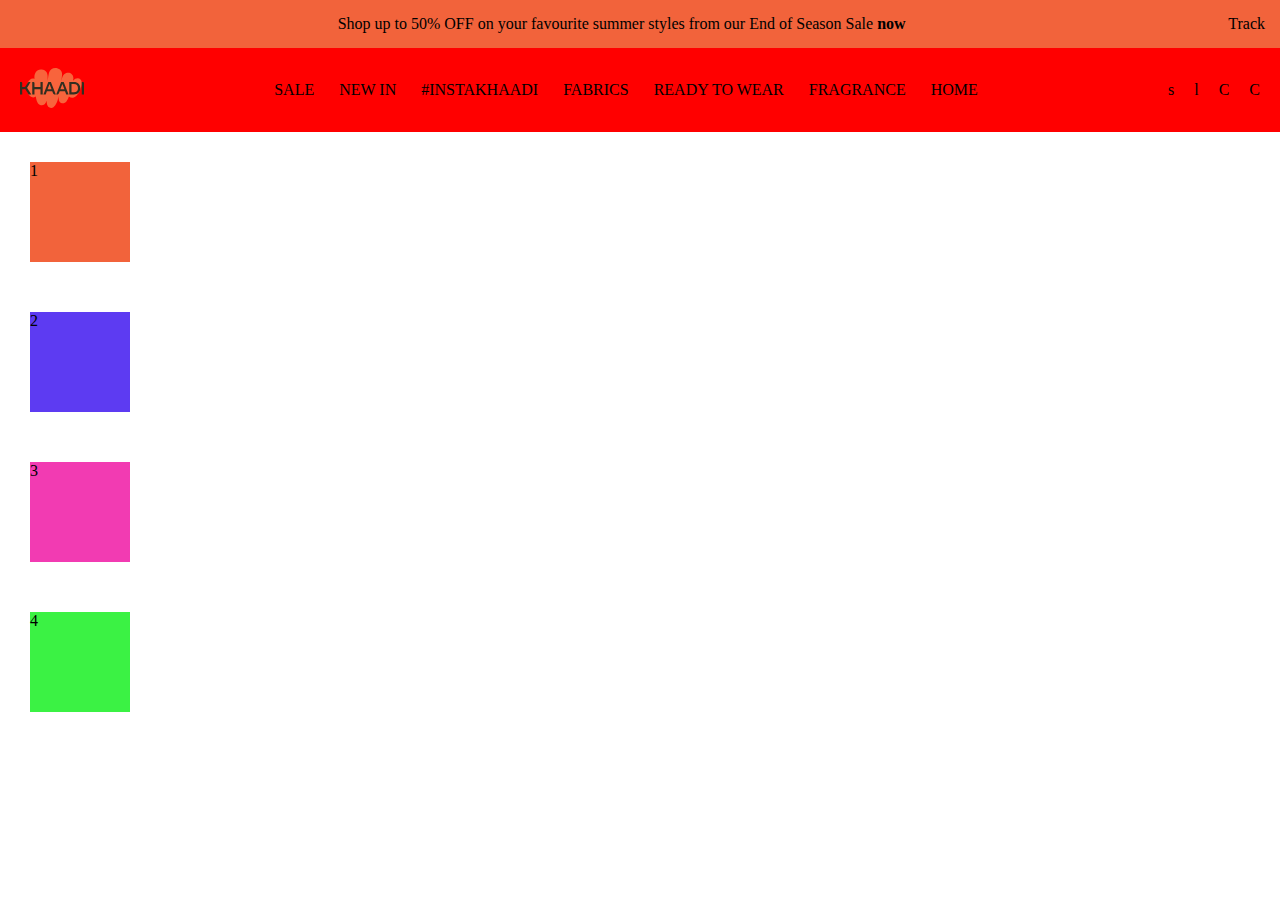
==== main/flexBox/index.html @ 76f37cd9 "Flex and Grid Study" ====
<!DOCTYPE html>
<html lang="en">
  <head>
    <meta charset="UTF-8" />
    <meta name="viewport" content="width=device-width, initial-scale=1.0" />
    <link href="../../css/flexClass.css" rel="stylesheet" type="text/css" />
    <title>Document</title>
  </head>
  <body>
    <div>
      <!-- Pre Navbar -->
      <div class="preNavbar">
        <span></span>
        <p>
          Shop up to 50% OFF on your favourite summer styles from our End of
          Season Sale <b>now</b>
        </p>

        <p>Track</p>
      </div>
      <!-- Navbar -->
      <div class="navbar">
        <div>
          <img src="../../assets/logo.svg" alt="Khaadi Logo" />
        </div>

        <div class="nav-items">
          <p>SALE</p>
          <p>NEW IN</p>
          <p>#INSTAKHAADI</p>
          <p>FABRICS</p>
          <p>READY TO WEAR</p>
          <p>FRAGRANCE</p>
          <p>HOME</p>
        </div>

        <div class="icons">
          <p>s</p>
          <p>l</p>
          <p>C</p>
          <p>C</p>
        </div>
      </div>

      <!-- Grid -->
       <div class="g-parent">

        <div class="boxes-1">1</div>
        <div class="boxes-2">2</div>
        <div class="boxes-3">3</div>
        <div class="boxes-4">4</div>
        

       </div>
    </div>
  </body>
</html>
---- css/flexClass.css ----
* {
  margin: 0px;
}
.preNavbar {
  background-color: #f2633b;
  padding: 15px;
  display: flex;
  justify-content: space-between;
  align-items: center;
}
.navbar {
  display: flex;
  justify-content: space-between;
  align-items: center;
  padding: 20px;
  background-color: red;
}
.nav-items {
  display: flex;
  column-gap: 25px;
  background-color: red;
  flex-direction: row;
  /* flex-direction: column-reverse; */
}
.icons {
  display: flex;
  gap: 20px;
  background-color: red;
}
.boxes-1 {
  background-color: #f2633b;
  height: 100px;
  width: 100px;
}

.boxes-2 {
  background-color: #5d3bf2;
  height: 100px;
  width: 100px;
}
.boxes-3 {
  background-color: #f23bb2;
  height: 100px;
  width: 100px;
}
.boxes-4 {
  background-color: #3bf244;
  height: 100px;
  width: 100px;
}
.g-parent{
    margin: 30px;
    display: grid;
    /* grid-template-rows: 300px 200px 500px; */
    gap: 50px;
}
/* grid-template-columns: repeat(auto-fill, minmax(200px, 1fr));  */
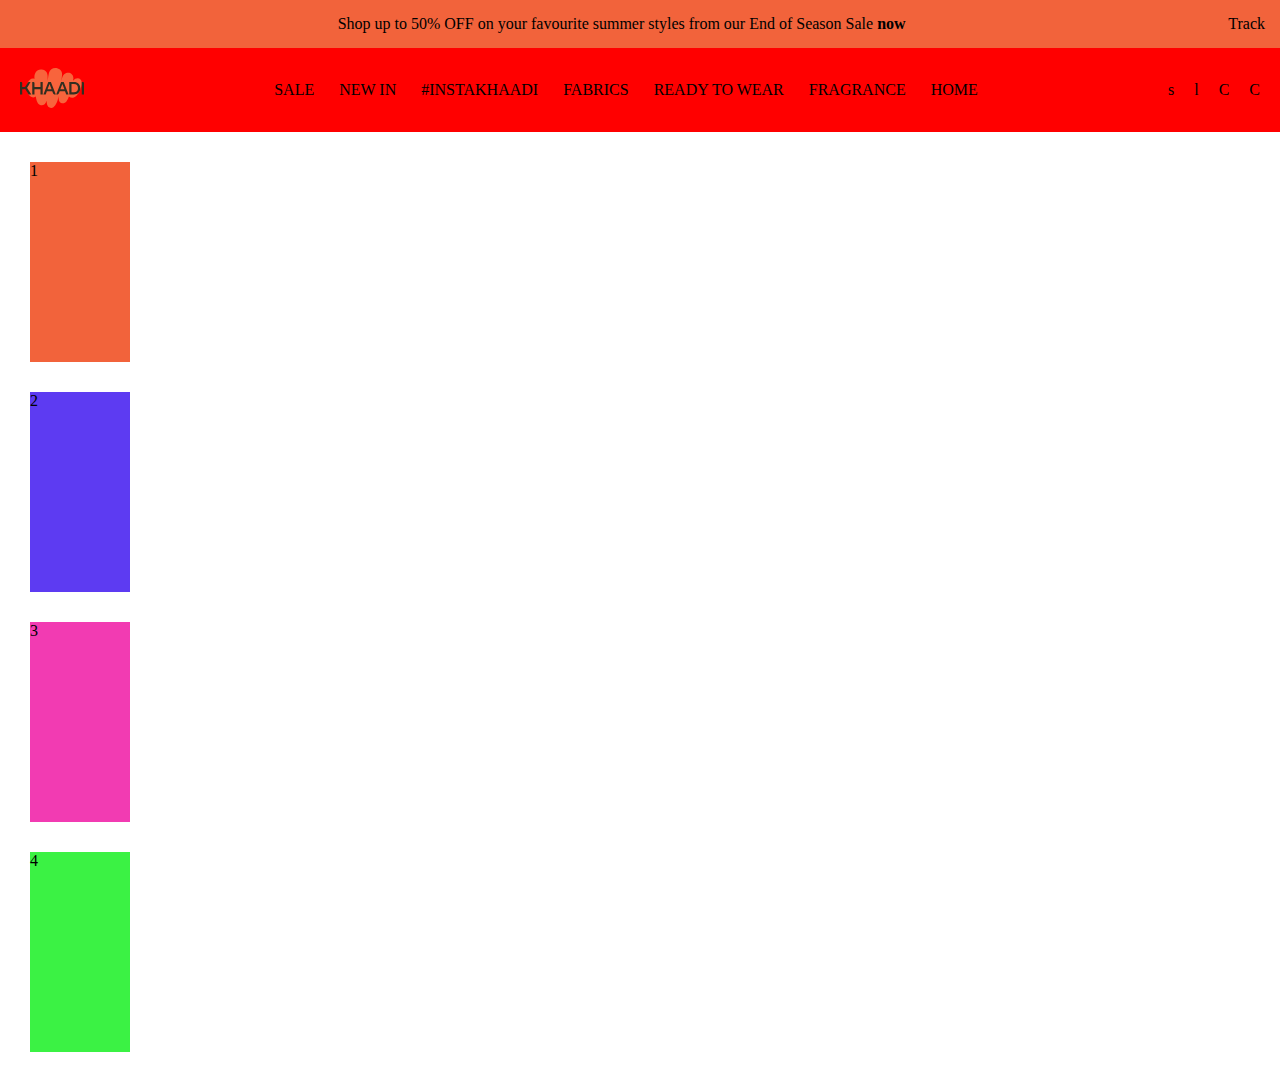
==== commit c2d3a1da: "animation" ====
--- a/main/flexBox/index.html
+++ b/main/flexBox/index.html
@@ -43,15 +43,14 @@
       </div>
 
       <!-- Grid -->
-       <div class="g-parent">
+      <div class="g-parent">
 
         <div class="boxes-1">1</div>
         <div class="boxes-2">2</div>
         <div class="boxes-3">3</div>
         <div class="boxes-4">4</div>
         
-
-       </div>
+      </div>
     </div>
   </body>
 </html>
--- a/css/flexClass.css
+++ b/css/flexClass.css
@@ -29,29 +29,34 @@
 }
 .boxes-1 {
   background-color: #f2633b;
-  height: 100px;
-  width: 100px;
+  /* height: 100px;*/
+  width: 100px; 
 }
 
 .boxes-2 {
   background-color: #5d3bf2;
-  height: 100px;
+   /* height: 100px; */
   width: 100px;
 }
 .boxes-3 {
   background-color: #f23bb2;
-  height: 100px;
-  width: 100px;
+ /* height: 100px; */
+    width: 100px;
 }
 .boxes-4 {
   background-color: #3bf244;
-  height: 100px;
-  width: 100px;
+  /* height: 100px; */
+  width: 100px; 
+  
 }
+
 .g-parent{
     margin: 30px;
     display: grid;
+    gap: 30px;
+    /* grid-template-columns: auto auto auto auto; */
+    /* grid-template-columns: repeat(2 , 1fr); */
+    grid-template-rows: 200px 200px 200px 200px;
     /* grid-template-rows: 300px 200px 500px; */
-    gap: 50px;
-}
-/* grid-template-columns: repeat(auto-fill, minmax(200px, 1fr));  */+    /* gap: 50px; */
+}